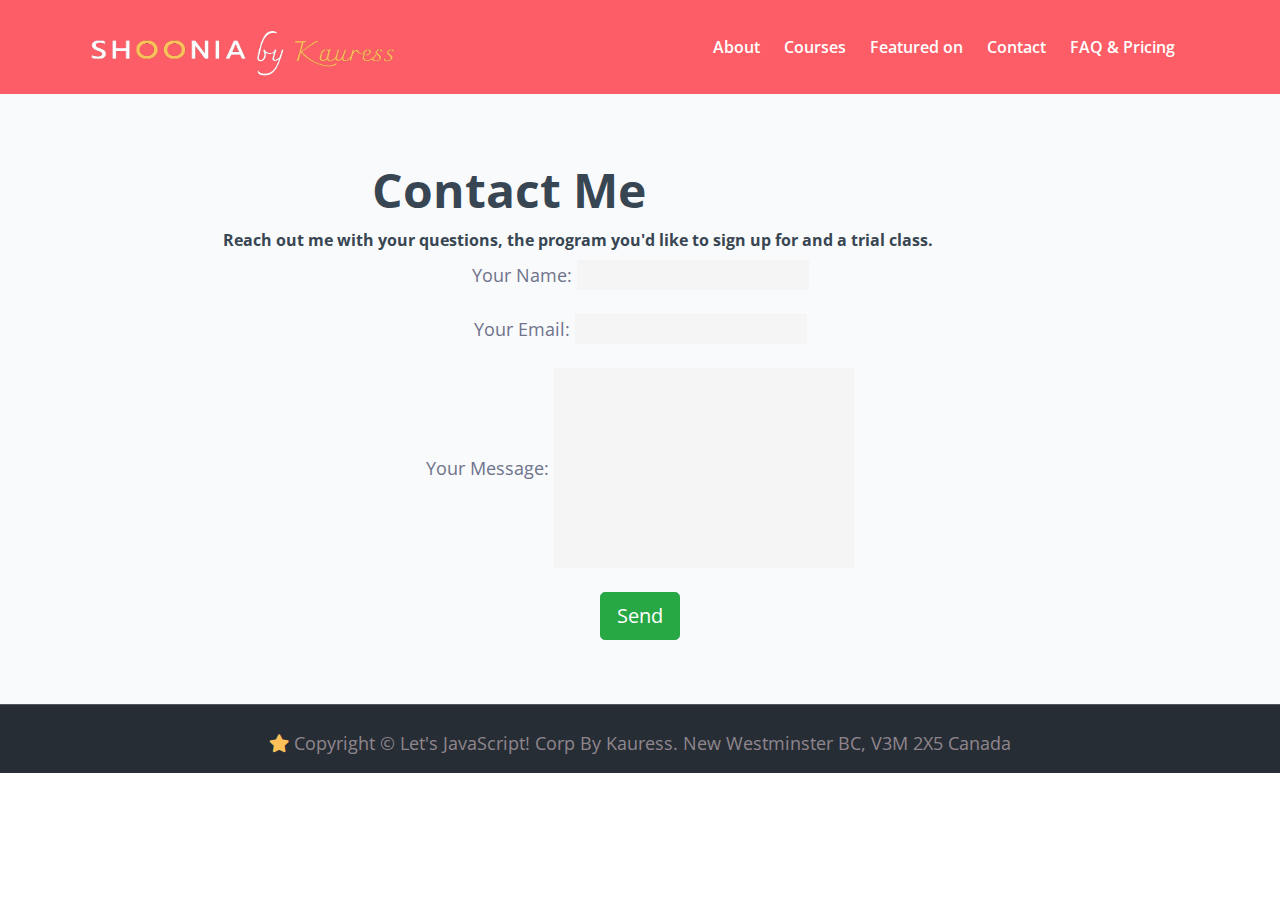
==== contact.html @ 25af706a "Update contact.html" ====
<!DOCTYPE html>
<html lang="en">
<head>
    <meta charset="utf-8">
    <meta name="viewport" content="width=device-width, initial-scale=1, shrink-to-fit=no">
    
    <!-- SEO Meta Tags -->
    <meta name="description" content="Shoonia">
    <meta name="author" content="Kauress">

    <!-- Webpage Title -->
    <title>Contact - Shoonia</title>
    
    <!-- Styles -->
    <link href="https://fonts.googleapis.com/css?family=Open+Sans:400,400i,600,700&display=swap" rel="stylesheet">
    <link href="css/bootstrap.css" rel="stylesheet">
    <link href="css/fontawesome-all.css" rel="stylesheet">
    <link href="css/swiper.css" rel="stylesheet">
    <link href="css/magnific-popup.css" rel="stylesheet">
    <link href="css/styles.css" rel="stylesheet">
    
    <!-- Favicon  -->
    <link rel="icon" href="images/favicon.png">
</head>
<body data-spy="scroll" data-target=".fixed-top">
    
    <!-- Navigation -->
    <nav class="navbar navbar-expand-lg navbar-custom fixed-top navbar-dark">
        <div class="container">
            <!-- Text Logo - Use this if you don't have a graphic logo -->
            <!-- <a class="navbar-brand logo-text page-scroll" href="index.html">Tutor</a> -->

            <!-- Image Logo -->
            <a class="navbar-brand logo-image" href="index.html"><img src="images/logo3.png" alt="alternative"></a> 
            
            <!-- Mobile Menu Toggle Button -->
            <button class="navbar-toggler" type="button" data-toggle="collapse" data-target="#navbarsExampleDefault" aria-controls="navbarsExampleDefault" aria-expanded="false" aria-label="Toggle navigation">
                <span class="navbar-toggler-awesome fas fa-bars"></span>
                <span class="navbar-toggler-awesome fas fa-times"></span>
            </button>
            <!-- end of mobile menu toggle button -->

            <div class="collapse navbar-collapse" id="navbarsExampleDefault">
                <ul class="navbar-nav ml-auto">
              
                    <li class="nav-item">
                        <a class="nav-link" href="index.html">About</a>
                    </li>

            
                    <li class="nav-item">
                        <a class="nav-link" href="details.html">Courses</a>
                    </li>

                    <!-- end of dropdown menu -->
                        <li class="nav-item">
                        <a class="nav-link" href="featured.html">Featured on</a>
                    </li>
                    
                    <li class="nav-item">
                        <a class="nav-link" href="contact.html">Contact</a>
                    </li>
            <li class="nav-item">
             <a class="nav-link" href="faq.html">FAQ & Pricing</a>
                    </li>

                </ul>
                <span class="nav-item social-icons">
                  
                 
                </span>
            </div>
        </div> <!-- end of container -->
    </nav> <!-- end of navbar -->
    <!-- end of navigation -->


    <!-- Header -->
    <header class="ex-header" style="background-color:#f9fafb">
        <div class="container">
            <div class="row">
                <div class="col-sm-12 text-center">
                    <div class="container-sm-width ">
                        <h1 class="text-center">Contact Me</h1>
                     <h6 class="text-right">Reach out me with your questions, the program you'd like to sign up for and a trial class.</h6>
                    </div> <!-- end of container-sm-width -->
	<form name="contact" method="POST" data-netlify="true">
  <p>
    <label>Your Name: <input type="text" name="name"  style="border:none; background-color: #F5F5F5" /></label>   
  </p>
  <p>
    <label>Your Email: <input type="email" name="email" style="border:none; background-color:#F5F5F5" /></label>
  </p>
          <p>
    <label>Your Message: <input type="text" name="message" style="border:none; background-color:#F5F5F5" id="messageinput" /></label>
  </p>
  <p>
    <button type="submit" class="btn btn-lg btn-success ">Send</button>
  </p>
</form>

                         <!-- <iframe src="https://docs.google.com/forms/d/e/1FAIpQLSehXNaHGVHt4FCz2kepuTA94iBOe9xtXL3TIHfiz4D-jwhlew/viewform?embedded=true" width="450" height="825" frameborder="0" marginheight="0" marginwidth="0">Loading…</iframe> --> 
                </div> <!-- end of col -->
            </div> <!-- end of row -->
        </div> <!-- end of container -->
    </header> <!-- end of ex-header -->
    <!-- end of header -->





 
    <!-- Copyright -->
    <div class="copyright">
        <div class="container">
            <div class="row">
                <div class="col-lg-12">
                    <p class="p-big statement  text-center"><i class="fa fa-star "></i> Copyright © <a href="https://kauress.me">Let's JavaScript! Corp By Kauress.  New Westminster BC, V3M 2X5 Canada</a></p>
                </div> <!-- end of col -->
            </div> <!-- enf of row -->
        </div> <!-- end of container -->
    </div> <!-- end of copyright --> 
    <!-- end of copyright -->
    
        
    <!-- Scripts -->
    <script src="js/jquery.min.js"></script> <!-- jQuery for Bootstrap's JavaScript plugins -->
    <script src="js/popper.min.js"></script> <!-- Popper tooltip library for Bootstrap -->
    <script src="js/bootstrap.min.js"></script> <!-- Bootstrap framework -->
    <script src="js/jquery.easing.min.js"></script> <!-- jQuery Easing for smooth scrolling between anchors -->
    <script src="js/swiper.min.js"></script> <!-- Swiper for image and text sliders -->
    <script src="js/jquery.magnific-popup.js"></script> <!-- Magnific Popup for lightboxes -->
    <script src="js/validator.min.js"></script> <!-- Validator.js - Bootstrap plugin that validates forms -->
    <script src="js/scripts.js"></script> <!-- Custom scripts -->
</body>
</html>
---- css/styles.css ----
/*****************************************
Table Of Contents:

- General Styles
- Navigation
- Header
- Description
- Description Lightboxes
- Chapters
- Summary
- Audience
- Takeaways
- Details
- Author
- About
- Testimonials
- Partners
- Newsletter
- Footer
- Copyright
- Back To Top Button
- Extra Pages
- Media Queries
******************************************/

/*****************************************
Colors:
- Backgrounds - light gray #f9fafb
- Icons, bullets, navbar - orange #fc5d66
- Buttons - yellow #ffc05a
- Headings text, buttons - dark gray #384653
- Body text - gray #6f738b
******************************************/


/**************************/
/*     General Styles     */
/**************************/
body,
html {
    width: 100%;
	height: 100%;
}

body, p {
	color: #6f738b; 
	font: 400 1rem/1.75rem "Open Sans", sans-serif;
}

h1 {
	color: #384653;
	font: 700 2.5rem/3.25rem "Open Sans", sans-serif;
}

h2 {
	color: #384653;
	font: 700 2rem/2.625rem "Open Sans", sans-serif;
}

h3 {
	color: #384653;
	font: 700 1.5rem/2.25rem "Open Sans", sans-serif;
}

h4 {
	color: #384653;
	font: 700 1.25rem/1.875rem "Open Sans", sans-serif;
}

h5 {
	color: #384653;
	font: 700 1.125rem/1.625rem "Open Sans", sans-serif;
}

h6 {
	color: #384653;
	font: 700 1rem/1.5rem "Open Sans", sans-serif;
}

.p-large {
	font: 400 1.125rem/1.875rem "Open Sans", sans-serif;
}

.p-small {
	font: 400 0.875rem/1.625rem "Open Sans", sans-serif;
}

.p-heading {
	margin-bottom: 4.25rem;
	text-align: center;
}

.testimonial-text {
	font-style: italic;
}

.testimonial-author {
	font-weight: 700;
}

.li-space-lg li {
	margin-bottom: 0.5rem;
}

a {
	color: #6f738b;
	text-decoration: underline;
}

a:hover {
	color: #6f738b;
	text-decoration: underline;
}

.orange {
	color: #fc5d66;
}

.m-bottom-0 {
	margin-bottom: 0;
}

.m-bottom-1 {
	margin-bottom: 1rem;
}

.m-bottom-2 {
	margin-bottom: 2rem;
}

.m-bottom-3 {
	margin-bottom: 3rem;
}

.m-bottom-4 {
	margin-bottom: 4rem;
}

.m-bottom-5 {
	margin-bottom: 5rem;
}

.m-bottom-6 {
	margin-bottom: 6rem;
}

.hr-heading {
	display: inline-block;
	width: 4rem;
	height: 0.25rem;
	margin-top: 0.75rem;
	margin-bottom: 0.75rem;
	border: none;
	background-color: #fc5d66;
}

.btn-solid-reg {
	display: inline-block;
	padding: 1.375rem 2.25rem 1.375rem 2.25rem;
	border: 0.125rem solid #ffc05a;
	border-radius: 2rem;
	background-color: #ffc05a;
	color: #384653;
	font: 600 0.875rem/0 "Open Sans", sans-serif;
	text-decoration: none;
	transition: all 0.2s;
}

.btn-solid-reg:hover {
	border: 0.125rem solid #384653;
	background-color: transparent;
	color: #384653;
	text-decoration: none;
}

.btn-solid-lg {
	display: inline-block;
	padding: 1.625rem 2.625rem 1.625rem 2.625rem;
	border: 0.125rem solid #ffc05a;
	border-radius: 2rem;
	background-color: #ffc05a;
	color: #384653;
	font: 600 0.875rem/0 "Open Sans", sans-serif;
	text-decoration: none;
	transition: all 0.2s;
}

.btn-solid-lg:hover {
	border: 0.125rem solid #384653;
	background-color: transparent;
	color: #384653;
	text-decoration: none;
}

.btn-outline-reg {
	display: inline-block;
	padding: 1.25rem 2.125rem 1.25rem 2.125rem;
	border: 0.125rem solid #384653;
	border-radius: 2rem;
	background-color: transparent;
	color: #384653;
	font: 600 0.875rem/0 "Open Sans", sans-serif;
	text-decoration: none;
	transition: all 0.2s;
}

.btn-outline-reg:hover {
	border: 0.125rem solid #384653;
	background-color: #384653;
	color: #ffffff;
	text-decoration: none;
}

.btn-outline-lg {
	display: inline-block;
	padding: 1.5rem 2.375rem 1.5rem 2.375rem;
	border: 0.125rem solid #384653;
	border-radius: 2rem;
	background-color: transparent;
	color: #384653;
	font: 600 0.875rem/0 "Open Sans", sans-serif;
	text-decoration: none;
	transition: all 0.2s;
}

.btn-outline-lg:hover {
	border: 0.125rem solid #384653;
	background-color: #384653;
	color: #ffffff;
	text-decoration: none;
}

.btn-outline-sm {
	display: inline-block;
	padding: 1rem 1.625rem 1rem 1.625rem;
	border: 0.125rem solid #384653;
	border-radius: 2rem;
	background-color: transparent;
	color: #384653;
	font: 600 0.875rem/0 "Open Sans", sans-serif;
	text-decoration: none;
	transition: all 0.2s;
}

.btn-outline-sm:hover {
	border: 0.125rem solid #384653;
	background-color: #384653;
	color: #ffffff;
	text-decoration: none;
}

.form-group {
	position: relative;
	margin-bottom: 1.25rem;
}

.form-group.has-error.has-danger {
	margin-bottom: 0.625rem;
}

.label-control {
	position: absolute;
	top: 1.0625rem;
	left: 2rem;
	color: #384653;
	opacity: 1;
	font: 400 0.875rem/1.375rem "Open Sans", sans-serif;
	cursor: text;
	transition: all 0.2s ease;
}

/* IE10+ hack to solve lower label text position compared to the rest of the browsers */
@media screen and (-ms-high-contrast: active), screen and (-ms-high-contrast: none) {  
	.label-control {
		top: 0.9375rem;
	}
}

.form-control-input:focus + .label-control,
.form-control-input.notEmpty + .label-control,
.form-control-textarea:focus + .label-control,
.form-control-textarea.notEmpty + .label-control {
	top: 0.125rem;
	opacity: 1;
	font-size: 0.75rem;
	font-weight: 700;
}

.form-control-input,
.form-control-select {
	display: block; /* needed for proper display of the label in Firefox, IE, Edge */
	width: 100%;
	padding-top: 1.25rem;
	padding-bottom: 0.25rem;
	padding-left: 1.875rem;
	border: 1px solid #c4d8dc;
	border-radius: 2rem;
	background-color: #fff;
	color: #384653;
	font: 400 0.875rem/1.875rem "Open Sans", sans-serif;
	transition: all 0.2s;
	-webkit-appearance: none; /* removes inner shadow on form inputs on ios safari */
}

.form-control-select {
	padding-top: 0.5rem;
	padding-bottom: 0.5rem;
	height: 3rem;
}

select {
    /* you should keep these first rules in place to maintain cross-browser behavior */
    -webkit-appearance: none;
	-moz-appearance: none;
	-ms-appearance: none;
    -o-appearance: none;
    appearance: none;
    background-image: url('../images/down-arrow.png');
    background-position: 96% 50%;
    background-repeat: no-repeat;
    outline: none;
}

select::-ms-expand {
    display: none; /* removes the ugly default down arrow on select form field in IE11 */
}

.form-control-textarea {
	display: block; /* used to eliminate a bottom gap difference between Chrome and IE/FF */
	width: 100%;
	height: 14rem; /* used instead of html rows to normalize height between Chrome and IE/FF */
	padding-top: 1.25rem;
	padding-left: 1.875rem;
	border: 1px solid #c4d8dc;
	border-radius: 0;
	background-color: #fff;
	color: #384653;
	font: 400 0.875rem/1.75rem "Open Sans", sans-serif;
	transition: all 0.2s;
}

.form-control-input:focus,
.form-control-select:focus,
.form-control-textarea:focus {
	border: 1px solid #a1a1a1;
	outline: none; /* Removes blue border on focus */
}

.form-control-input:hover,
.form-control-select:hover,
.form-control-textarea:hover {
	border: 1px solid #a1a1a1;
}

input[type='checkbox'] {
	vertical-align: -10%;
	margin-right: 0.5rem;
}

/* IE10+ hack to raise checkbox field position compared to the rest of the browsers */
@media screen and (-ms-high-contrast: active), screen and (-ms-high-contrast: none) {  
	input[type='checkbox'] {
		vertical-align: -9%;
	}
}

.form-control-submit-button {
	display: inline-block;
	width: 100%;
	height: 3.5rem;
	border: 0.125rem solid #ffc05a;
	border-radius: 2rem;
	background-color: #ffc05a;
	color: #384653;
	font: 600 0.875rem/0 "Open Sans", sans-serif;
	cursor: pointer;
	transition: all 0.2s;
}

.form-control-submit-button:hover {
	border: 0.125rem solid #384653;
	background-color: transparent;
	color: #384653;
}

/* Form Success And Error Message Formatting */
#nmsgSubmit.h3.text-center.tada.animated,
#cmsgSubmit.h3.text-center.tada.animated,
#nmsgSubmit.h3.text-center,
#cmsgSubmit.h3.text-center {
	display: block;
	margin-bottom: 0;
	color: #ec2c3c;
	font-weight: 400;
	font-size: 1.125rem;
	line-height: 1rem;
}

.help-block.with-errors .list-unstyled {
	font-size: 0.75rem;
	line-height: 1.125rem;
	text-align: left;
}

.help-block.with-errors ul {
	margin-top: 0.375rem;
	margin-bottom: 0;
	color: #ec2c3c;
}
/* end of form success and error message formatting */

/* Form Success And Error Message Animation - Animate.css */
@-webkit-keyframes tada {
	from {
		-webkit-transform: scale3d(1, 1, 1);
		-ms-transform: scale3d(1, 1, 1);
		transform: scale3d(1, 1, 1);
	}
	10%, 20% {
		-webkit-transform: scale3d(.9, .9, .9) rotate3d(0, 0, 1, -3deg);
		-ms-transform: scale3d(.9, .9, .9) rotate3d(0, 0, 1, -3deg);
		transform: scale3d(.9, .9, .9) rotate3d(0, 0, 1, -3deg);
	}
	30%, 50%, 70%, 90% {
		-webkit-transform: scale3d(1.1, 1.1, 1.1) rotate3d(0, 0, 1, 3deg);
		-ms-transform: scale3d(1.1, 1.1, 1.1) rotate3d(0, 0, 1, 3deg);
		transform: scale3d(1.1, 1.1, 1.1) rotate3d(0, 0, 1, 3deg);
	}
	40%, 60%, 80% {
		-webkit-transform: scale3d(1.1, 1.1, 1.1) rotate3d(0, 0, 1, -3deg);
		-ms-transform: scale3d(1.1, 1.1, 1.1) rotate3d(0, 0, 1, -3deg);
		transform: scale3d(1.1, 1.1, 1.1) rotate3d(0, 0, 1, -3deg);
	}
	to {
		-webkit-transform: scale3d(1, 1, 1);
		-ms-transform: scale3d(1, 1, 1);
		transform: scale3d(1, 1, 1);
	}
}

@keyframes tada {
	from {
		-webkit-transform: scale3d(1, 1, 1);
		-ms-transform: scale3d(1, 1, 1);
		transform: scale3d(1, 1, 1);
	}
	10%, 20% {
		-webkit-transform: scale3d(.9, .9, .9) rotate3d(0, 0, 1, -3deg);
		-ms-transform: scale3d(.9, .9, .9) rotate3d(0, 0, 1, -3deg);
		transform: scale3d(.9, .9, .9) rotate3d(0, 0, 1, -3deg);
	}
	30%, 50%, 70%, 90% {
		-webkit-transform: scale3d(1.1, 1.1, 1.1) rotate3d(0, 0, 1, 3deg);
		-ms-transform: scale3d(1.1, 1.1, 1.1) rotate3d(0, 0, 1, 3deg);
		transform: scale3d(1.1, 1.1, 1.1) rotate3d(0, 0, 1, 3deg);
	}
	40%, 60%, 80% {
		-webkit-transform: scale3d(1.1, 1.1, 1.1) rotate3d(0, 0, 1, -3deg);
		-ms-transform: scale3d(1.1, 1.1, 1.1) rotate3d(0, 0, 1, -3deg);
		transform: scale3d(1.1, 1.1, 1.1) rotate3d(0, 0, 1, -3deg);
	}
	to {
		-webkit-transform: scale3d(1, 1, 1);
		-ms-transform: scale3d(1, 1, 1);
		transform: scale3d(1, 1, 1);
	}
}

.tada {
	-webkit-animation-name: tada;
	animation-name: tada;
}

.animated {
	-webkit-animation-duration: 1s;
	animation-duration: 1s;
	-webkit-animation-fill-mode: both;
	animation-fill-mode: both;
}
/* end of form success and error message animation - Animate.css */

/* Fade-move Animation For Details Lightbox - Magnific Popup */
/* at start */
.my-mfp-slide-bottom .zoom-anim-dialog {
	opacity: 0;
	transition: all 0.2s ease-out;
	-webkit-transform: translateY(-1.25rem) perspective(37.5rem) rotateX(10deg);
	-ms-transform: translateY(-1.25rem) perspective(37.5rem) rotateX(10deg);
	transform: translateY(-1.25rem) perspective(37.5rem) rotateX(10deg);
}

/* animate in */
.my-mfp-slide-bottom.mfp-ready .zoom-anim-dialog {
	opacity: 1;
	-webkit-transform: translateY(0) perspective(37.5rem) rotateX(0); 
	-ms-transform: translateY(0) perspective(37.5rem) rotateX(0); 
	transform: translateY(0) perspective(37.5rem) rotateX(0); 
}

/* animate out */
.my-mfp-slide-bottom.mfp-removing .zoom-anim-dialog {
	opacity: 0;
	-webkit-transform: translateY(-0.625rem) perspective(37.5rem) rotateX(10deg); 
	-ms-transform: translateY(-0.625rem) perspective(37.5rem) rotateX(10deg); 
	transform: translateY(-0.625rem) perspective(37.5rem) rotateX(10deg); 
}

/* dark overlay, start state */
.my-mfp-slide-bottom.mfp-bg {
	opacity: 0;
	transition: opacity 0.2s ease-out;
}

/* animate in */
.my-mfp-slide-bottom.mfp-ready.mfp-bg {
	opacity: 0.8;
}
/* animate out */
.my-mfp-slide-bottom.mfp-removing.mfp-bg {
	opacity: 0;
}
/* end of fade-move animation for details lightbox - magnific popup */

/* Fade Animation For Image Lightbox - Magnific Popup */
@-webkit-keyframes fadeIn {
	from {
		opacity: 0;
	}
	to {
		opacity: 1;
	}
}

@keyframes fadeIn {
	from {
		opacity: 0;
	}
	to {
		opacity: 1;
	}
}

.fadeIn {
	-webkit-animation: fadeIn 0.6s;
	animation: fadeIn 0.6s;
}

@-webkit-keyframes fadeOut {
	from {
		opacity: 1;
	}
	to {
		opacity: 0;
	}
}

@keyframes fadeOut {
	from {
		opacity: 1;
	}
	to {
		opacity: 0;
	}
}

.fadeOut {
	-webkit-animation: fadeOut 0.8s;
	animation: fadeOut 0.8s;
}
/* end of fade animation for image lightbox - magnific popup */


/**********************/
/*     Navigation     */
/**********************/
.navbar-custom {
	background-color: #fc5d66;
	box-shadow: 0 0.0625rem 0.375rem 0 rgba(0, 0, 0, 0.1);
	font: 600 1rem/1rem "Open Sans", sans-serif;
}

.navbar-custom .navbar-brand.logo-image img {
    width: 19.8125rem;
	height: 4.25rem;
}

.navbar-custom .navbar-brand.logo-text {
	color: #ffffff;
	font: 700 2rem/1rem "Open Sans", sans-serif;
	text-decoration: none;
}

.navbar-custom .navbar-nav {
	margin-top: 0.75rem;
	margin-bottom: 0.5rem;
}

.navbar-custom .nav-item .nav-link {
	padding: 0.75rem 0.75rem;
	color: #ffffff;
	text-decoration: none;
	transition: all 0.2s ease;
}

.navbar-custom .nav-item .nav-link:hover,
.navbar-custom .nav-item .nav-link.active {
	color: #f9cecb;
}

/* Dropdown Menu */
.navbar-custom .dropdown:hover > .dropdown-menu {
	display: block; /* this makes the dropdown menu stay open while hovering it */
	min-width: auto;
	animation: fadeDropdown 0.2s; /* required for the fade animation */
}

@keyframes fadeDropdown {
    0% {
        opacity: 0;
    }

    100% {
        opacity: 1;
    }
}

.navbar-custom .dropdown-toggle {
	cursor: default;
}

.navbar-custom .dropdown-toggle:focus { /* removes dropdown outline on focus */
	outline: 0;
}

.navbar-custom .dropdown-menu {
	margin-top: 0;
	padding-top: 1.375rem;
	padding-bottom: 1.375rem;
	border: none;
	border-radius: 0.25rem;
	background-color: #fc5d66;
}

.navbar-custom .dropdown-item {
	text-decoration: none;
	color: #ffffff;
	font: 600 1rem/1rem "Open Sans", sans-serif;
}

.navbar-custom .dropdown-item:hover {
	background-color: #fc5d66;
	color: #f9cecb;
}

.navbar-custom .dropdown-divider {
	width: 100%;
	height: 1px;
	margin: 0.75rem auto 0.75rem auto;
	border: none;
	background-color: #ffffff;
	opacity: 0.3;
}
/* end of dropdown menu */

.navbar-custom .social-icons {
	display: none;
}

.navbar-custom .navbar-toggler {
	padding: 0;
	border: none;
	color: #ffffff;
	font-size: 2rem;
}

.navbar-custom button[aria-expanded='false'] .navbar-toggler-awesome.fas.fa-times{
	display: none;
}

.navbar-custom button[aria-expanded='false'] .navbar-toggler-awesome.fas.fa-bars{
	display: inline-block;
}

.navbar-custom button[aria-expanded='true'] .navbar-toggler-awesome.fas.fa-bars{
	display: none;
}

.navbar-custom button[aria-expanded='true'] .navbar-toggler-awesome.fas.fa-times{
	display: inline-block;
	margin-right: 0.125rem;
}


/******************/
/*     Header     */
/******************/
.header {
	position: relative;
	padding-top: 7rem;
	padding-bottom: 8rem;
	background: linear-gradient(rgba(0, 0, 0, 0), rgba(0, 0, 0, 0)), url('../images/header-background.jpg') center center no-repeat;
	background-size: cover;
	text-align: center;
}

.header .text-container {
	margin-bottom: 4rem;
}

.header h1 {
	margin-bottom: 1rem;
	color: #ffffff;
}

.header .p-large {
	margin-bottom: 1.875rem;
	color: #ffffff;
}

.header .btn-solid-lg:hover {
	border: 0.125rem solid #ffffff;
	color: #ffffff;
}

.header .video-wrapper {
	position: relative;
}

/* Video Play Button */
.header .video-play-button {
	position: absolute;
	z-index: 10;
	top: 50%;
	left: 50%;
	display: block;
	box-sizing: content-box;
	width: 2rem;
	height: 2.75rem;
	padding: 1.125rem 1.25rem 1.125rem 1.75rem;
	border-radius: 50%;
	-webkit-transform: translateX(-50%) translateY(-50%);
	-ms-transform: translateX(-50%) translateY(-50%);
	transform: translateX(-50%) translateY(-50%);
}
  
.header .video-play-button:before {
	content: "";
	position: absolute;
	z-index: 0;
	top: 50%;
	left: 50%;
	display: block;
	width: 4.75rem;
	height: 4.75rem;
	border-radius: 50%;
	background: #fc5d66;
	animation: pulse-border 1500ms ease-out infinite;
	-webkit-transform: translateX(-50%) translateY(-50%);
	-ms-transform: translateX(-50%) translateY(-50%);
	transform: translateX(-50%) translateY(-50%);
}
  
.header .video-play-button:after {
	content: "";
	position: absolute;
	z-index: 1;
	top: 50%;
	left: 50%;
	display: block;
	width: 4.375rem;
	height: 4.375rem;
	border-radius: 50%;
	background: #fc5d66;
	transition: all 200ms;
	-webkit-transform: translateX(-50%) translateY(-50%);
	-ms-transform: translateX(-50%) translateY(-50%);
	transform: translateX(-50%) translateY(-50%);
}
  
.header .video-play-button span {
	position: relative;
	display: block;
	z-index: 3;
	top: 0.375rem;
	left: 0.25rem;
	width: 0;
	height: 0;
	border-left: 1.625rem solid #fff;
	border-top: 1rem solid transparent;
	border-bottom: 1rem solid transparent;
}
  
@keyframes pulse-border {
	0% {
		transform: translateX(-50%) translateY(-50%) translateZ(0) scale(1);
		opacity: 1;
	}
	100% {
		transform: translateX(-50%) translateY(-50%) translateZ(0) scale(1.5);
		opacity: 0;
	}
}
/* end of video play button */

.header .decoration-frame {
	position: absolute;
	bottom: 0;
	left: 0;
	width: 100%;
	height: 2.25rem;
	margin-top: -1px; /* To remove white margin in FF */
}


/***********************/
/*     Description     */
/***********************/
.cards-1 {
	padding-top: 4rem;
	padding-bottom: 2rem;
	text-align: center;
}

.cards-1 h2 {
	margin-bottom: 1rem;
}

.cards-1 .p-large {
	margin-bottom: 4.25rem;
}

.cards-1 .card {
	margin-bottom: 2rem;
	border: 0;
	text-align: left;
}

.cards-1 .card a {
	text-decoration: none;
}

/* Hover Animation */
.cards-1 .card-image {
	overflow: hidden;
	border-radius: 0.25rem;
}

.cards-1 .card-image img {
	margin: 0;
	border-radius: 0.25rem;
	transition: all 0.3s;
}

.cards-1 .card-image:hover img {
	-moz-transform: scale(1.15);
	-webkit-transform: scale(1.15);
	transform: scale(1.15);
} 
/* end of hover animation */

.cards-1 .card-body {
	padding: 0.875rem 0 0 0;
}


/**********************************/
/*     Description Lightboxes     */
/**********************************/
.lightbox-basic {
	position: relative;
	max-width: 35rem;
	margin: 2.5rem auto;
	padding: 2rem;
	border-radius: 0.25rem;
	background: #fff;
	text-align: left;
}

.lightbox-basic img {
	margin-right: auto;
	margin-bottom: 2rem;
	margin-left: auto;
}

.lightbox-basic h3 {
	margin-bottom: 0.75rem;
}

.lightbox-basic .list-unstyled {
	margin-bottom: 1.75rem;
}

.lightbox-basic .list-unstyled .fas {
	color: #fc5d66;
	font-size: 0.875rem;
	line-height: 1.75rem;
}

.lightbox-basic .list-unstyled .media-body {
	margin-left: 0.375rem;
}

.lightbox-basic .btn-solid-reg {
	margin-bottom: 1rem;
}

/* Action Button */
.lightbox-basic .btn-solid-reg.mfp-close {
	position: relative;
	width: auto;
	height: auto;
	opacity: 1;
}
/* end of action Button */

/* Back Button */
.lightbox-basic .btn-outline-reg.mfp-close.as-button {
	position: relative;
	display: inline-block;
	width: auto;
	height: auto;
	margin-left: 0.375rem;
	padding: 1.25rem 2.25rem 1.25rem 2.25rem;
	border: 0.125rem solid #333;
	color: #333;
	opacity: 1;
}

.lightbox-basic .btn-outline-reg.mfp-close.as-button:hover {
	color: #fff;
}
/* end of back button */

/* Close X Button */
.lightbox-basic button.mfp-close.x-button {
	position: absolute;
	top: -0.125rem;
	right: -0.125rem;
	width: 2.75rem;
	height: 2.75rem;
	color: #555;
}
/* end of close x button */


/********************/
/*     Chapters     */
/********************/
.cards-2 {
	padding-top: 1.75rem;
	padding-bottom: 4.5rem;
	text-align: center;
}

.cards-2 .card {
	margin-bottom: 3.5rem;
	padding: 3.125rem 1.375rem 2rem 1.375rem;
	border: none;
	background-color: #ffffff;
	box-shadow: 0 0.375rem 1.125rem 0 rgba(0, 0, 0, 0.1);
}

.cards-2 .card-title {
	margin-bottom: 0.375rem;
}

.cards-2 .card-image {
	margin-bottom: 1.75rem;
}

.cards-2 .card-image img {
	max-width: 7.75rem;
}

.cards-2 .card .fas {
	color: #e8505b;
	font-size: 3.5rem;
}

.cards-2 .card-body {
	padding: 0;
}


/*******************/
/*     Summary     */
/*******************/
.basic-1 {
	padding-top: 6.5rem;
	padding-bottom: 7.5rem;
	background-color: #f9fafb;
}

.basic-1 h2 {
	margin-bottom: 0;
	text-align: center;
}

.basic-1 .heading-container {
	margin-bottom: 2rem;
	text-align: center;
}

.basic-1 .text-container {
	padding: 2.5rem 1rem 2rem 1rem;
	border-radius: 0.25rem;
	background-color: #ffffff;
}

.basic-1 .chapter-title {
	margin-bottom: 1.375rem;
	padding-top: 0.625rem;
	padding-bottom: 0.625rem;
	padding-left: 1.5rem;
	background-color: #fc5d66;
	color: #ffffff;
}

.basic-1 .text-container p {
	color: #9a9eb1;
}

.basic-1 .text-container p a {
	text-decoration: none;
}

.basic-1 .free {
	color: #000;
}

.basic-1 .hr-summary {
	display: inline-block;
	width: 100%;
	height: 1px;
	margin-top: 0;
	border: none;
	background-color: #d7d7d7;
}


/********************/
/*     Audience     */
/********************/
.split .area-1 {
	height: 27rem;
	background-size: cover;
}

.split .area-2 {
	padding-top: 1.5rem;
	padding-bottom: 7rem;
	background-color: #fc5d66;
}

.split h2 {
	margin-bottom: 0;
	color: #ffffff;
}

.split .hr-heading {
	margin-bottom: 1.375rem;
	background-color: #ffffff;
}

.split p {
	color: #ffffff;
}

.split .list-unstyled {
	margin-bottom: 1.75rem;
	color: #ffffff;
}

.split .list-unstyled .fas {
	color: #ffffff;
	font-size: 0.875rem;
	line-height: 1.75rem;
}

.split .list-unstyled .media-body {
	margin-left: 0.375rem;
}

.split .btn-solid-reg:hover {
	border: 0.125rem solid #ffffff;
	color: #ffffff;
}


/*********************/
/*     Takeaways     */
/*********************/
.basic-2 {
	padding-top: 6.5rem;
	padding-bottom: 2rem;
}

.basic-2 h2 {
	text-align: center;
}

.basic-2 .takeaway-container {
	margin-bottom: 3.25rem;	
	padding: 1.5rem 1.5rem 0.5rem 1.5rem;
	border-radius: 0.25rem;
	box-shadow: 0 0.375rem 1rem 0 rgba(0, 0, 0, 0.1);
}

.basic-2 .takeaway-icon {
	margin-bottom: 0.625rem;
}

.basic-2 .takeaway-icon .fas {
	color: #fc5d66;
	font-size: 2rem;
	line-height: 2rem;
}


/*******************/
/*     Details     */
/*******************/
.basic-3 {
	padding-top: 3.5rem;
	padding-bottom: 3.5rem;
	background: linear-gradient(rgba(0, 0, 0, 0), rgba(0, 0, 0, 0)), url('../images/details-background.jpg') center center no-repeat;
	background-size: cover;
}

.basic-3 .image-container {
	margin-bottom: 3rem;
}

.basic-3 h2 {
	margin-bottom: 0;
}

.basic-3 .hr-heading {
	margin-bottom: 1rem;
}

.basic-3 p {
	margin-bottom: 1.5rem;
}


/******************/
/*     Author     */
/******************/
.basic-4 {
	padding-top: 3.5rem;
	padding-bottom: 7.5rem;
	background: linear-gradient(rgba(0, 0, 0, 0), rgba(0, 0, 0, 0)), url('../images/author-background.jpg') center center no-repeat;
	background-size: cover;
}

.basic-4 .text-container {
	margin-bottom: 3rem;
}

.basic-4 h2 {
	margin-bottom: 0;
}

.basic-4 .hr-heading {
	margin-bottom: 1rem;
}

.basic-4 .list-unstyled {
	margin-bottom: 1.5rem;
}

.basic-4 .list-unstyled .fas {
	color: #fc5d66;
	font-size: 0.875rem;
	line-height: 1.75rem;
}

.basic-4 .list-unstyled .media-body {
	margin-left: 0.375rem;
}


/*****************/
/*     About     */
/*****************/
.counter {
	padding-top: 6.5rem;
	padding-bottom: 6rem;
	background: linear-gradient(rgba(0, 0, 0, 0), rgba(0, 0, 0, 0)), url('../images/about-background.jpg') center center no-repeat;
	background-size: cover;
	text-align: center;
}

.counter .image-container {
	margin-bottom: 3rem;
}

.counter #counter {
	margin-bottom: 1rem;
}

.counter #counter .cell {
	display: inline-block;
	width: 6.25rem;
	margin-right: 1.5rem;
	margin-bottom: 1rem;
	margin-left: 1.5rem;
	vertical-align: top;
}

.counter #counter .counter-value {
	color: #ffffff;
	font-weight: 700;
	font-size: 3rem;
	line-height: 3.625rem;
	vertical-align: middle;
}

.counter #counter .counter-info {
	margin-bottom: 0;
	color: #ffffff;
	font-size: 0.875rem;
	line-height: 1.5rem;
	vertical-align: middle;
}

.counter h4 {
	margin-bottom: 1.5rem;
	color: #ffffff;
}

.counter .btn-solid-reg:hover {
	border: 0.125rem solid #ffffff;
	color: #ffffff;
}


/************************/
/*     Testimonials     */
/************************/
.slider {
	padding-top: 7rem;
	padding-bottom: 3rem;
}

.slider .slider-container {
	position: relative;
}

.slider .swiper-container {
	position: static;
	width: 90%;
	text-align: center;
}

.slider .swiper-button-prev:focus,
.slider .swiper-button-next:focus {
	/* even if you can't see it chrome you can see it on mobile device */
	outline: none;
}

.slider .swiper-button-prev {
	left: -0.5rem;
	background-image: url("data:image/svg+xml;charset=utf-8,%3Csvg%20xmlns%3D'http%3A%2F%2Fwww.w3.org%2F2000%2Fsvg'%20viewBox%3D'0%200%2028%2044'%3E%3Cpath%20d%3D'M0%2C22L22%2C0l2.1%2C2.1L4.2%2C22l19.9%2C19.9L22%2C44L0%2C22L0%2C22L0%2C22z'%20fill%3D'%23585f63'%2F%3E%3C%2Fsvg%3E");
	background-size: 1.125rem 1.75rem;
}

.slider .swiper-button-next {
	right: -0.5rem;
	background-image: url("data:image/svg+xml;charset=utf-8,%3Csvg%20xmlns%3D'http%3A%2F%2Fwww.w3.org%2F2000%2Fsvg'%20viewBox%3D'0%200%2028%2044'%3E%3Cpath%20d%3D'M27%2C22L27%2C22L5%2C44l-2.1-2.1L22.8%2C22L2.9%2C2.1L5%2C0L27%2C22L27%2C22z'%20fill%3D'%23585f63'%2F%3E%3C%2Fsvg%3E");
	background-size: 1.125rem 1.75rem;
}

.slider .card {
	position: relative;
	border: none;
	background-color: transparent;
}

.slider .card-image {
	width: 6rem;
	height: 6rem;
	margin-right: auto;
	margin-bottom: 0.25rem;
	margin-left: auto;
	border-radius: 50%;
}

.slider .card-body {
	padding-bottom: 0;
}

.slider .testimonial-text {
	margin-bottom: 0.5rem;
}

.slider .testimonial-author {
	margin-bottom: 0;
}


/********************/
/*     Partners     */
/********************/
.basic-5 {
	padding-top: 3rem;
	padding-bottom: 3.5rem;
	text-align: center;
}

.basic-5 h4 {
	margin-bottom: 1.5rem;
}

.basic-5 img {
	display: block;
	max-width: 100%;
	height: auto;
	max-height: 2.25rem;
	margin-right: auto;
	margin-bottom: 2.25rem;
	margin-left: auto;
}


/**********************/
/*     Newsletter     */
/**********************/
.form {
	padding-top: 2.25rem;
	padding-bottom: 7rem;
	text-align: center;
}


.form .text-container {
	position: relative;
	overflow: hidden;
	padding: 6.5rem 1rem 5.75rem 1rem;
	background-color: #f9fafb;
}

.form .envelope {
	position: absolute;
	right: -2rem;
	bottom: -3rem;
	width: 60%;
}

.form h2 {
	margin-bottom: 0.75rem;
}

.form .p-heading {
	margin-bottom: 3rem;
}

.form .label-control {
	left: 2.125rem;
}

.form .form-control-input {
	padding-left: 2rem;
}


/******************/
/*     Footer     */
/******************/
.footer {
	padding-top: 6.5rem;
	padding-bottom: 5.5rem;
	background-color: #272d35;
	text-align: center;
}

.footer a {
	color: #ffffff;
	text-decoration: none;
}

.footer h3 {
	margin-bottom: 1.875rem;
	color: #ffffff;
}

.footer .fa-stack {
	width: 2em;
	margin-bottom: 1.25rem;
	margin-right: 0.375rem;
	font-size: 1.5rem;
}

.footer .fa-stack .fa-stack-1x {
    color: #272d35;
	transition: all 0.2s ease;
}

.footer .fa-stack .fa-stack-2x {
	color: #ffffff;
	transition: all 0.2s ease;
}

.footer .fa-stack:hover .fa-stack-1x {
	color: #fff;
}

.footer .fa-stack:hover .fa-stack-2x {
    color: #fc5d66;
}


/*********************/
/*     Copyright     */
/*********************/
.copyright {
	padding-top: 1.5rem;
	border-top: 1px solid rgba(255, 255, 255, 0.2);
	background-color: #272d35;
	text-align: center;
}

.copyright a {
	text-decoration: none;
	color: #8f868d;
}

.copyright .statement {
	color: #8f868d;
}


/******************************/
/*     Back To Top Button     */
/******************************/
a.back-to-top {
	position: fixed;
	z-index: 999;
	right: 0.75rem;
	bottom: 0.75rem;
	display: none;
	width: 2.625rem;
	height: 2.625rem;
	border-radius: 1.875rem;
	background: #0b0d0f url("../images/up-arrow.png") no-repeat center 47%;
	background-size: 1.125rem 1.125rem;
	text-indent: -9999px;
}

a:hover.back-to-top {
	background-color: #3d4550; 
}


/***********************/
/*     Extra Pages     */
/***********************/
.ex-header {
	padding-top: 7rem;
	padding-bottom: 3rem;
}

.ex-basic-1 .list-unstyled .fas {
	color: #fc5d66;
	font-size: 0.5rem;
	line-height: 1.75rem;
}

.ex-basic-1 .list-unstyled .media-body {
	margin-left: 0.625rem;
}

.ex-basic-1 .text-box {
	padding: 1.25rem 1.25rem 0.5rem 1.25rem;
	background-color: #f3f6f9;
}

.ex-basic-1 .text-box .text-box-icon {
	color: #fc5d66;
	font-size: 2.5rem;
}

.ex-basic-1 .map-responsive {
	overflow: hidden;
	position: relative;
	margin-bottom: 3rem;
	padding-bottom: 56.25%;
	height: 0;
	border-radius: 0.25rem;
}

.ex-basic-1 .map-responsive iframe {
	left: 0;
	top: 0;
	height: 100%;
	width: 100%;
	position: absolute;
	border: none; 
}

.ex-cards-1 .card {
	margin-bottom: 1rem;
	border: none;
	background-color: transparent;
}

.ex-cards-1 .card .fa-stack {
	width: 2em;
	font-size: 1.125rem;
}

.ex-cards-1 .card .fa-stack-2x {
	color: #fc5d66;
}

.ex-cards-1 .card .fa-stack-1x {
	color: #fff;
	font-weight: 700;
	line-height: 2.125rem;
}

.ex-cards-1 .card .list-unstyled .media-body {
	margin-left: 0.75rem;
}

.ex-cards-1 .card .list-unstyled .media-body h4 {
	margin-bottom: 0.25rem;
}

.ex-form-1 .form-group {
	margin-bottom: 1.75rem;
}

.ex-form-1 .label-control {
	top: 1.375rem;
	left: 2rem;
	font-size: 1rem;
}

.ex-form-1 .form-control-input:focus + .label-control,
.ex-form-1 .form-control-input.notEmpty + .label-control,
.ex-form-1 .form-control-textarea:focus + .label-control,
.ex-form-1 .form-control-textarea.notEmpty + .label-control {
	top: 0.25rem;
}

.ex-form-1 .form-control-input,
.ex-form-1 .form-control-textarea {
	background-color: #f3f6f9;
}

.ex-form-1 .form-control-input {
	padding-top: 1.5625rem;
	padding-bottom: 0.5625rem;
}

.ex-form-1 .form-control-textarea {
	padding-top: 1.5rem;
}

.ex-form-1 .form-control-submit-button {
	height: 4rem;
	border-radius: 2.5rem;
}


/*************************/
/*     Media Queries     */
/*************************/	
/* Min-width 768px */
@media (min-width: 768px) {

	/* Header */
	.header {
		padding-top: 9rem;
		padding-bottom: 9rem;
	}

	.header .decoration-frame {
		height: 3.25rem;
	}
	/* end of header */
	
	
	/* Description */
	.cards-1 .card {
		display: inline-block;
		width: 19.375rem;
		margin-right: 1rem;
		margin-left: 1rem;
		vertical-align: top;
	}
	/* end of description */


	/* Chapters */
	.cards-2 .card {
		padding-right: 2.125rem;
		padding-left: 2.125rem;
	}
	/* end of chapters */


	/* Takeaways */
	.basic-2 .takeaway-container {
		padding: 2rem 2rem 1.125rem 2rem;
	}

	.basic-2 .takeaway-icon {
		display: inline-block;
		width: 2rem;
		margin-top: 0.5rem;
		margin-right: 1rem;
		margin-bottom: 0;
		vertical-align: top;
	}
	
	.basic-2 .takeaway-text {
		display: inline-block;
		width: 35.75rem;
	}
	/* end of takeaways */


	/* Testimonials */
	.slider .swiper-button-prev {
		left: 1rem;
		width: 1.375rem;
		background-size: 1.375rem 2.125rem;
	}
	
	.slider .swiper-button-next {
		right: 1rem;
		width: 1.375rem;
		background-size: 1.375rem 2.125rem;
	}
	/* end of testimonials */


	/* Customers */
	.basic-5 img {
		display: inline-block;
		width: 6.25rem;
		margin-right: 1rem;
		margin-left: 1rem;
	}
	/* end of customers */


	/* Newsletter */
	.form .envelope {
		right: -2rem;
		bottom: -4rem;
		width: 40%;
	}

	.form .form-group {
		max-width: 20rem;
		display: inline-block;
		vertical-align: top;
	}
	
	.form .form-control-input {
		width: 20rem;
		border-top-right-radius: 0;
		border-bottom-right-radius: 0;
	}

	.form .form-control-submit-button {
		width: 9rem;
		margin-left: -0.375rem;
		border-top-left-radius: 0;
		border-bottom-left-radius: 0;
	}
	/* end of newsletter */


	/* Extra Pages */
	.ex-header {
		padding-top: 10rem;
	}

	.ex-basic-1 .text-box {
		padding: 1.75rem 2rem 0.875rem 2rem;
	}

	.ex-cards-2 .card {
		display: inline-block;
		margin-right: 0.625rem;
		margin-left: 0.625rem;
		vertical-align: top;
	}

	.ex-cards-3 .card {
		display: inline-block;
		margin-right: 1.25rem;
		margin-left: 1.25rem;
		vertical-align: top;
	}

	.ex-cards-3 .card .card-body {
		padding-right: 2rem;
		padding-left: 2rem;
	}

	.ex-cards-4 .card {
		display: inline-block;
		max-width: 20rem;
		margin-right: 1.25rem;
		margin-left: 1.25rem;
		vertical-align: top;
	}

	.ex-cards-4 .card .card-body {
		padding-right: 2rem;
		padding-left: 2rem;
	}

	.ex-cards-5 {
		text-align: center;
	}

	.ex-cards-5 .card {
		display: inline-block;
		max-width: 17.5rem;
		margin-right: 1.5rem;
		margin-left: 1.5rem;
		vertical-align: top;
	}
	/* end of extra pages */
}
/* end of min-width 768px */


/* Min-width 992px */
@media (min-width: 992px) {
	
	/* General Styles */
	h1 {
		font-size: 3rem;
		line-height: 3.75rem;
	}

	.p-heading {
		width: 75%;
		margin-right: auto;
		margin-left: auto;
	}
	/* end of general styles */


	/* Navigation */
	.navbar-custom {
		position: absolute;
		margin-top: 1.25rem;
		background-color: transparent;
		box-shadow: none;
	}
	
	.navbar-custom .navbar-nav {
		margin-top: 0;
		margin-bottom: 0;
	}

	.navbar-custom .nav-item .nav-link {
		padding: 0.25rem 0.75rem;
	}
	
	.navbar-custom .dropdown-menu {
		padding-top: 1rem;
		padding-bottom: 1.125rem;
		border-top: 1rem solid rgba(255, 255, 255, 0);
	}

	.navbar-custom .dropdown-item {
		padding-top: 0.25rem;
		padding-bottom: 0.25rem;
	}

	.navbar-custom .dropdown-divider {
		width: 84%;
	}

	.navbar-custom .social-icons {
		display: block;
		margin-left: 0.5rem;
	}

	.navbar-custom .fa-stack {
		width: 2em;
		margin-left: 0.25rem;
		font-size: 0.75rem;
	}
	
	.navbar-custom .fa-stack-2x {
		color: #fc5d66;
		transition: all 0.2s ease;
	}
	
	.navbar-custom .fa-stack-1x {
		color: #ffffff;
		transition: all 0.2s ease;
	}

	.navbar-custom .fa-stack:hover .fa-stack-2x {
		color: #ffffff;
	}

	.navbar-custom .fa-stack:hover .fa-stack-1x {
		color: #fc5d66;
	}
	/* end of navigation */


	/* Header */
	.header {
		text-align: left;
	}

	.header .text-container {
		margin-top: 2.5rem;
	}

	.header .decoration-frame {
		height: 4.25rem;
	}
	/* end of header */


	/* Description */ 
	.cards-1 .card {
		width: 26.375rem;
		margin-right: 1.25rem;
		margin-left: 1.25rem;
	}

	.cards-1 .p-large {
		width: 50rem;
		margin-right: auto;
		margin-left: auto;
	}
	/* end of description */ 


	/* Description Lightboxes */
	.lightbox-basic {
		max-width: 35rem;
	}

	.lightbox-basic .btn-solid-reg,
	.lightbox-basic .btn-outline-reg {
		margin-bottom: 0;
	}
	/* end of description lightboxes */


	/* Chapters */
	.cards-2 .card {
		display: inline-block;
		width: 17.125rem;
		margin-right: 1rem;
		margin-left: 1rem;
		vertical-align: top;
	}
	/* end of chapters */


	/* Summary */
	.basic-1 .text-container {
		width: 56.875rem;
		margin-right: auto;
		margin-left: auto;
		padding: 4.75rem 5.25rem 3rem 5.25rem;
	}

	.basic-1 .text-container p {
		margin-right: 1.375rem;
		margin-left: 1.375rem;
	}
	/* end of summary */


	/* Audience */
	.split {
		height: 41rem;
	}
	
	.split .area-1 {
		width: 50%;
		height: 100%;
		display: inline-block;
	}
	
	.split .area-2 {
		width: 50%;
		height: 100%;
		display: inline-block;
		padding-bottom: 0;
		vertical-align: top;
	}

	.split .area-2 .text-container {
		margin-right: 2rem;
		margin-left: 2rem;
	}
	/* end of audience */


	/* Takeaways */
	.basic-2 .takeaway-container {
		display: inline-block;
		width: 26.875rem;
		margin-right: 1rem;
		margin-left: 1rem;
		vertical-align: top;
	}

	.basic-2 .takeaway-text {
		width: 19rem;
	}
	/* end of takeaways */


	/* Details */
	.basic-3 .image-container {
		margin-bottom: 0;
	}

	.basic-3 .text-container {
		margin-top: 5rem;
	}
	/* end of details */


	/* Author */
	.basic-4 .text-container {
		margin-top: 5rem;
		margin-bottom: 0;
	}
	/* end of author */


	/* About */
	.counter .image-container {
		margin-bottom: 0;
	}
	/* end of about */


	/* Partners */
	.basic-5 img {
		width: 8.5rem;
		margin-bottom: 2.5rem;
	}
	/* end of partners */


	/* Footer */
	.footer h3 {
		width: 46rem;
		margin-right: auto;
		margin-left: auto;
	}
	/* end of footer */


	/* Copyright */
	.copyright {
		text-align: left;
	}

	.copyright .list-unstyled li {
		display: inline-block;
		margin-right: 1rem;
	}

	.copyright .statement {
		text-align: right;
	}
	/* end of copyright */


	/* Extra Pages */
	.navbar-custom.navbar-dark {
		margin-top: 0;
		background-color: #fc5d66;
	}

	.ex-cards-1 .card {
		display: inline-block;
		width: 18.5rem;
		vertical-align: top;
	}

	.ex-cards-1 .card:nth-of-type(3n+2) {
		margin-right: 1rem;
		margin-left: 1rem;
	}

	.ex-form-1 form {
		width: 43.125rem;
	}
	/* end of extra pages */
}
/* end of min-width 992px */


/* Min-width 1200px */
@media (min-width: 1200px) {

	/* General Styles */
	.p-heading {
		width: 65%;
	}
	/* end of general styles */


	/* Header */
	.header {
		overflow: hidden;
		padding-top: 11.5rem;
		padding-bottom: 18rem;
	}

	.header .text-container {
		margin-top: 5.5rem;
		margin-right: 0.5rem;
	}

	.header h1 {
		font-size: 3.625rem;
		line-height: 4.375rem;
		letter-spacing: -0.4px;
	}

	.header .image-container {
		width: 42.125rem;
		height: 35.5625rem;
		margin-left: 4rem;
	}

	.header .decoration-frame {
		height: 9rem;
	}
	/* end of header */


	/* Description */
	.cards-1 {
		padding-top: 0.25rem;
	}

	.cards-1 .card {
		width: 16.125rem;
		margin-right: 0;
		margin-left: 0;
	}

	.cards-1 .card:nth-of-type(4n+2) {
		margin-right: 0.625rem;
		margin-left: 1.25rem;

	}

	.cards-1 .card:nth-of-type(4n+3) {
		margin-right: 1.25rem;
		margin-left: 0.625rem;

	}
	/* end of description */


	/* Chapters */
	.cards-2 .card {
		width: 20.875rem;
		margin-right: 0;
		margin-left: 0;
	}

	.cards-2 .card:nth-of-type(3n+2) {
		margin-right: 2.75rem;
		margin-left: 2.75rem;
	}
	/* end of chapters */


	/* Audience */
	.split {
		height: 37rem;
	}

	.split .area-2 .text-container {
		margin-right: 0;
		margin-left: 4rem;
		max-width: 30rem;
	}
	/* end of audience */


	/* Takeaways */
	.basic-2 .takeaway-container {
		width: 21.5rem;
		margin-right: 0;
		margin-left: 0;
	}
	
	.basic-2 .takeaway-container:nth-of-type(3n+2) {
		margin-right: 2.125rem;
		margin-left: 2.125rem;
	}
	
	.basic-2 .takeaway-text {
		width: 13.5rem;
	}
	/* end of takeaways */


	/* Details */
	.basic-3 .image-container {
		margin-right: 2.5rem;
	}

	.basic-3 .text-container {
		margin-top: 7rem;
		margin-left: 2rem;
	}
	/* end of details */


	/* Author */
	.basic-4 .image-container {
		margin-left: 2.5rem;
	}

	.basic-4 .text-container {
		margin-top: 7rem;
		margin-right: 2rem;
	}
	/* end of author */


	/* About */
	.counter .text-container {
		margin-left: 2rem;
	}

	.counter #counter {
		margin-top: 5.5rem;
	}

	.counter #counter .cell {
		width: 5.75rem;
		margin-right: 1.125rem;
		margin-left: 1.125rem;
	}
	
	.counter #counter .cell:first-of-type {
		margin-left: 0;
	}

	.counter #counter .cell:last-of-type {
		margin-right: 0;
	}
	/* end of about */


	/* Partners */
	.basic-5 {
		padding-bottom: 2rem;
	}

	.basic-5 img {
		width: 9.625rem;
		margin-right: 2rem;
		margin-left: 2rem;
	}
	/* end of partners */


	/* Newsletter */
	.form .envelope {
		right: -2rem;
		bottom: -4rem;
		width: 30%;
	}
	/* end of newsletter */


	/* Extra Pages */
	.container-sm-width {
		width: 53rem;
	}

	.ex-cards-1 .card {
		width: 21rem;
	}

	.ex-cards-1 .card:nth-of-type(3n+2) {
		margin-right: 2.875rem;
		margin-left: 2.875rem;
	}

	.ex-cards-5 .card {
		max-width: 19.875rem;
	}
	/* end of extra pages */
}
/* end of min-width 1200px */

.quote{
	color:#fa4b5d;
	font-style: italic;
	font-size: 20px;
	font-weight: 900;
}

.media-body {
	
}

.accordion-section .panel-default > .panel-heading {
    border: 0;
    background: #f4f4f4;
    padding: 0;
}
.accordion-section .panel-default .panel-title a {
    display: block;
    font-style: italic;
    font-size: 1.5rem;
}
.accordion-section .panel-default .panel-title a:after {
    font-family: 'FontAwesome';
    font-style: normal;
    font-size: 3rem;
    content: "\f106";
    color: #1f7de2;
    float: right;
    margin-top: -12px;
}
.accordion-section .panel-default .panel-title a.collapsed:after {
    content: "\f107";
}
.accordion-section .panel-default .panel-body {
    font-size: 1.2rem;
}

.fa-star{
	color:  #ffc05a;
}

#special-learn{
	font-size:25px;
	color:#fc5d66;
	font-weight:900;
}
.fa-python{
	color:#77dd77;
}
.fa-js{
color:#fc5d66;
}
.fa-gamepad{
	color:#c8aecf;
}
.fa-laptop{
	color:#000000;
}
.fa-heart{
	color:red;
}
.fa-th{
	color:#4d4dff;
}
.fa-brain{
	color:#7c2020;
}

/* PRICE TABLE */
.row-flex {
    display: flex;
    flex-wrap: wrap;
    -webkit-flex-wrap: wrap;
    -ms-flex-wrap: wrap;
    -moz-flex-wrap: wrap;
}

.price-table {
    max-width: 400px;
    min-height: 320px;
    background-color: #fff;
    border-radius: 0 0 0 25px;
    border: 1px solid #ccc;
    box-shadow: 5px 5px 8px #ccc;
    display: block;
    margin: 10px auto;
    padding: 0 0 8px 0;
    text-align: center;
}

.price-table span {
    display: block;
}

.price-table span:first-child {
    padding: 16px 0 0 0;
    font-size: 2em;
    text-transform: uppercase;
    font-weight: bold;
}

.price-table span:nth-child(2) {
    padding: 0 0 16px 0;
}

.price-table span:nth-child(3) {
    padding: 8px 0;
    font-weight: bold;
    font-size: 1.2em;
}

.price-table > ul {
    list-style: none;
    display: block;
    padding: 0;
    margin: 0;
}

.price-table > ul > li {
    display: block;
    padding: 8px 0;
}

.price-table > ul > li:first-child {
    border-top: 1px solid #ccc;
}

.price-table > ul > li {
    border-bottom: 1px solid #ccc;
}

.price-table a,
.price-table a:active,
.price-table a:focus,
.price-table a:hover,
.price-table a:visited {
    text-transform: uppercase;
    display: inline-block;
    padding: 1px 16px;
    text-decoration: none;
    font-weight: bold;
    transition-duration: .2s;
}

/* Colors */
.pt-bg-black span:first-child {
    background-color: #212121;
    color: #fcfcfc;
}

.pt-bg-black span:nth-child(2) {
    background-color: #212121;
    color: #D5D8DC;
}

.pt-bg-black a {
    border: 3px solid #212121;
    color: #212121;
    margin-top: 8px;
}

.pt-bg-black a:hover {
    background-color: #212121;
    color: #fff;
} /* End Color Black */

.pt-bg-green span:first-child {
    background-color: #27AE60;
    color: #fcfcfc;
}

.pt-bg-green span:nth-child(2) {
    background-color: #27AE60;
    color: #D5D8DC;
}

.pt-bg-green a {
    border: 3px solid #27AE60;
    color: #27AE60;
    margin-top: 8px;
}

.pt-bg-green a:hover {
    background-color: #27AE60;
    color: #fff;
} /* End Color Green */

.pt-bg-red span:first-child {
    background-color: #C0392B;
    color: #fcfcfc;
}

.pt-bg-red span:nth-child(2) {
    background-color: #C0392B;
    color: #D5D8DC;
}

.pt-bg-red a {
    border: 3px solid #C0392B;
    color: #C0392B;
    margin-top: 8px;
}

.pt-bg-red a:hover {
    background-color: #C0392B;
    color: #fff;
} /* End Color Red */

.pt-bg-blue span:first-child {
    background-color: #2980B9;
    color: #fcfcfc;
}

.pt-bg-blue span:nth-child(2) {
    background-color: #2980B9;
    color: #D5D8DC;
}

.pt-bg-blue a {
    border: 3px solid #2980B9;
    color: #2980B9;
    margin-top: 8px;
}

.pt-bg-blue a:hover {
    background-color: #2980B9;
    color: #fff;
} /* End Color Blue */
/* END PRICE TABLE */

p{
	font-size: 18px;
}

body{
	overflow-x: hidden;
}

.forminput{
	border:none;
}
#messageinput{
	width: 300px;
	height:200px;
}
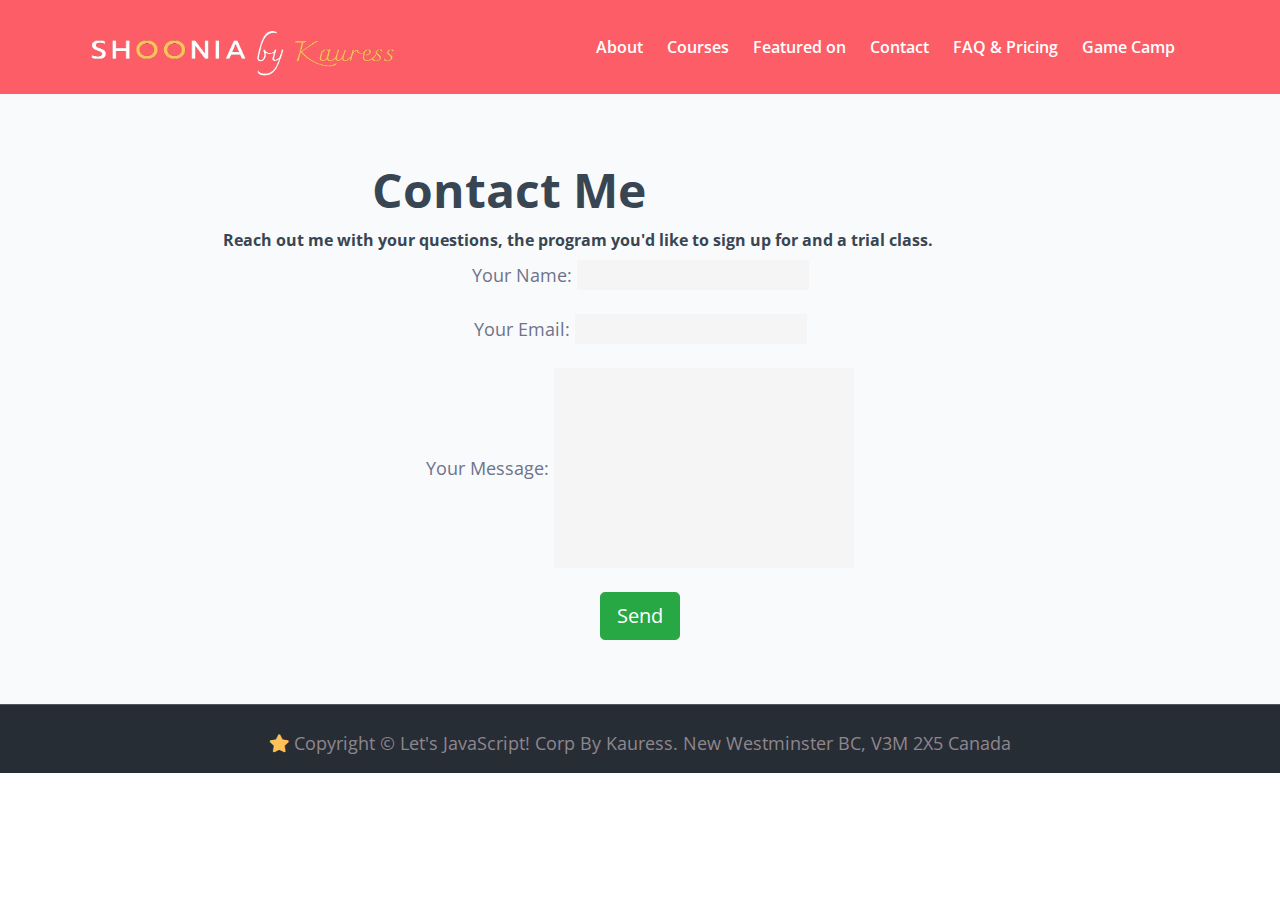
==== commit 391bbc85: "Update contact.html" ====
--- a/contact.html
+++ b/contact.html
@@ -63,7 +63,10 @@
             <li class="nav-item">
              <a class="nav-link" href="faq.html">FAQ & Pricing</a>
                     </li>
-
+     </li>
+            <li class="nav-item">
+             <a class="nav-link" href="gamecamp.html">Game Camp</a>
+                    </li>
                 </ul>
                 <span class="nav-item social-icons">
                   
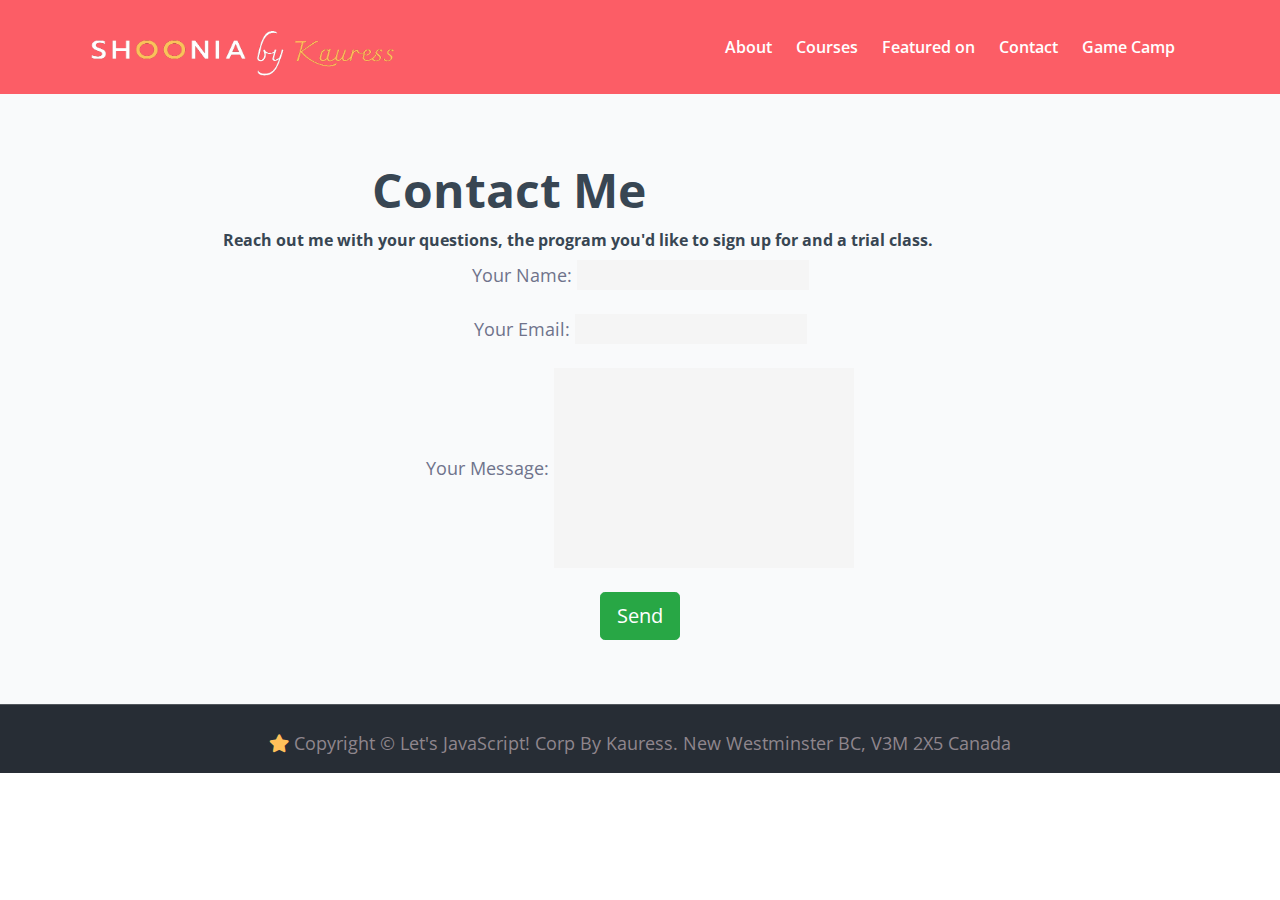
==== commit 75e3edac: "Update contact.html" ====
--- a/contact.html
+++ b/contact.html
@@ -61,7 +61,7 @@
                         <a class="nav-link" href="contact.html">Contact</a>
                     </li>
             <li class="nav-item">
-             <a class="nav-link" href="faq.html">FAQ & Pricing</a>
+             <!-- <a class="nav-link" href="faq.html">FAQ & Pricing</a> -->
                     </li>
      </li>
             <li class="nav-item">
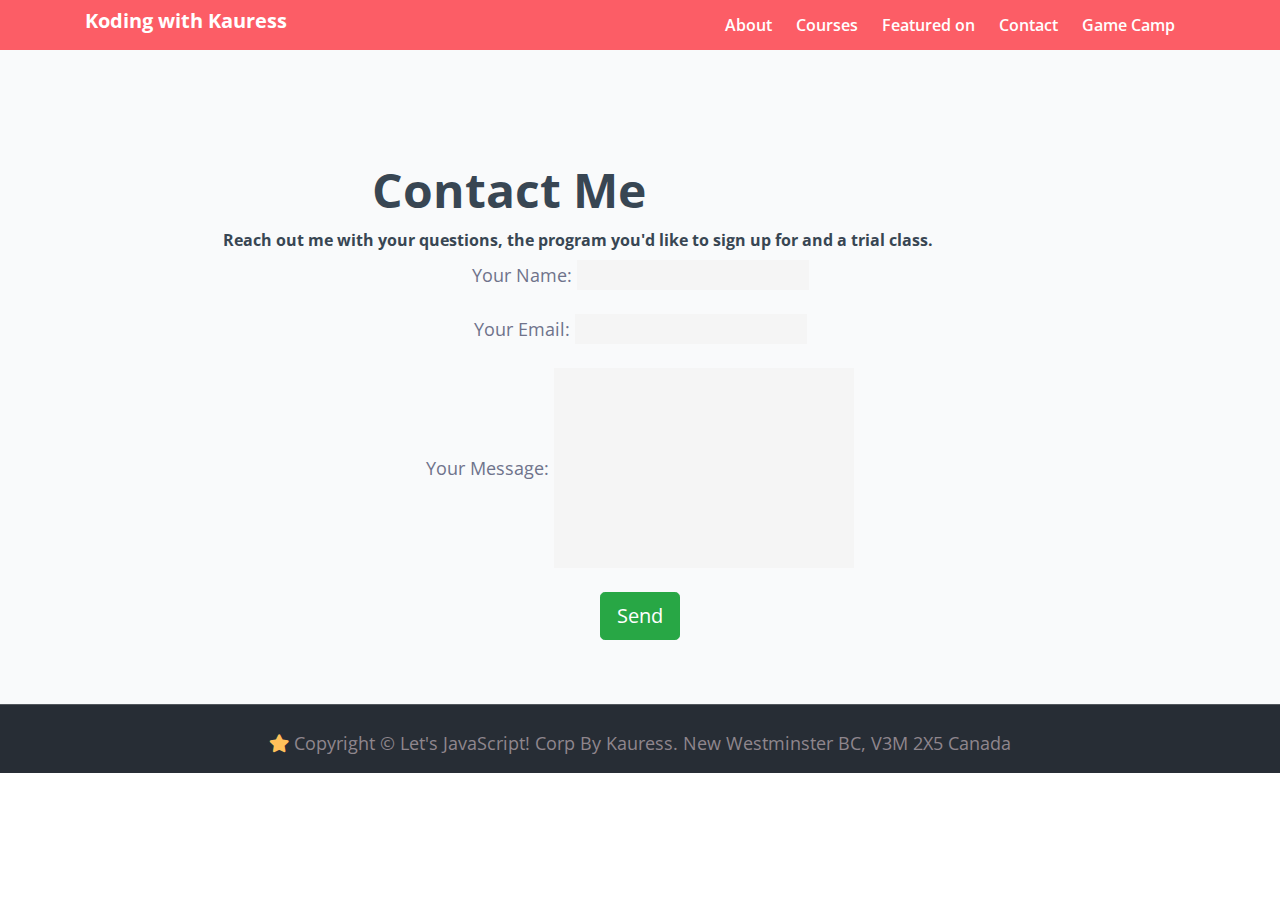
==== commit bc54d4fc: "Update contact.html" ====
--- a/contact.html
+++ b/contact.html
@@ -31,7 +31,7 @@
             <!-- <a class="navbar-brand logo-text page-scroll" href="index.html">Tutor</a> -->
 
             <!-- Image Logo -->
-            <a class="navbar-brand logo-image" href="index.html"><img src="images/logo3.png" alt="alternative"></a> 
+                              <h3 class="navbar-brand" href="index.html">Koding with Kauress</h3>
             
             <!-- Mobile Menu Toggle Button -->
             <button class="navbar-toggler" type="button" data-toggle="collapse" data-target="#navbarsExampleDefault" aria-controls="navbarsExampleDefault" aria-expanded="false" aria-label="Toggle navigation">
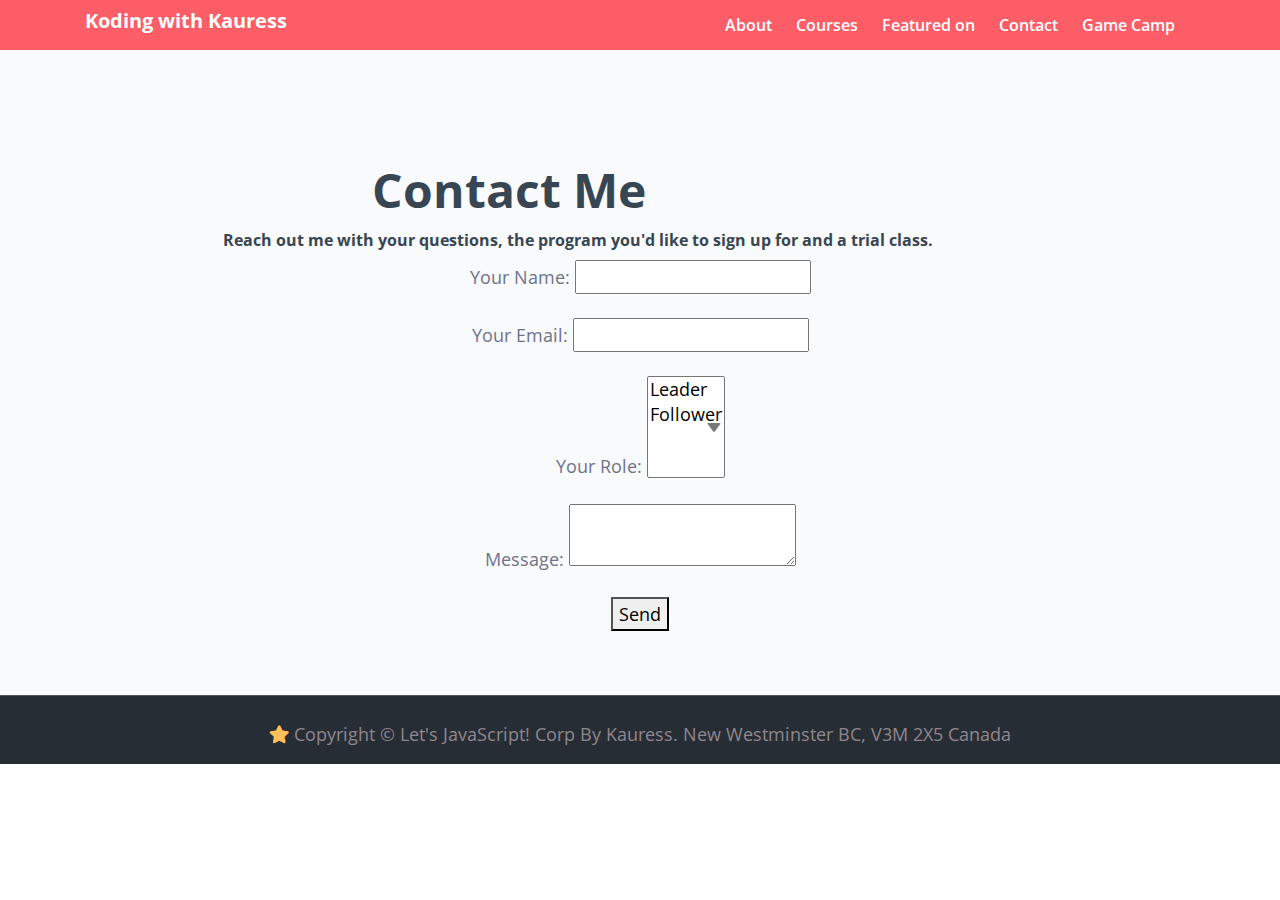
==== commit af14638f: "Update contact.html" ====
--- a/contact.html
+++ b/contact.html
@@ -87,20 +87,28 @@
                         <h1 class="text-center">Contact Me</h1>
                      <h6 class="text-right">Reach out me with your questions, the program you'd like to sign up for and a trial class.</h6>
                     </div> <!-- end of container-sm-width -->
-	<form name="contact" method="POST" data-netlify="true">
+			
+<form name="contact" method="POST" data-netlify="true">
   <p>
-    <label>Your Name: <input type="text" name="name"  style="border:none; background-color: #F5F5F5" /></label>   
+    <label>Your Name: <input type="text" name="name" /></label>   
   </p>
   <p>
-    <label>Your Email: <input type="email" name="email" style="border:none; background-color:#F5F5F5" /></label>
-  </p>
-          <p>
-    <label>Your Message: <input type="text" name="message" style="border:none; background-color:#F5F5F5" id="messageinput" /></label>
+    <label>Your Email: <input type="email" name="email" /></label>
   </p>
   <p>
-    <button type="submit" class="btn btn-lg btn-success ">Send</button>
+    <label>Your Role: <select name="role[]" multiple>
+      <option value="leader">Leader</option>
+      <option value="follower">Follower</option>
+    </select></label>
+  </p>
+  <p>
+    <label>Message: <textarea name="message"></textarea></label>
+  </p>
+  <p>
+    <button type="submit">Send</button>
   </p>
 </form>
+
 
                          <!-- <iframe src="https://docs.google.com/forms/d/e/1FAIpQLSehXNaHGVHt4FCz2kepuTA94iBOe9xtXL3TIHfiz4D-jwhlew/viewform?embedded=true" width="450" height="825" frameborder="0" marginheight="0" marginwidth="0">Loading…</iframe> --> 
                 </div> <!-- end of col -->
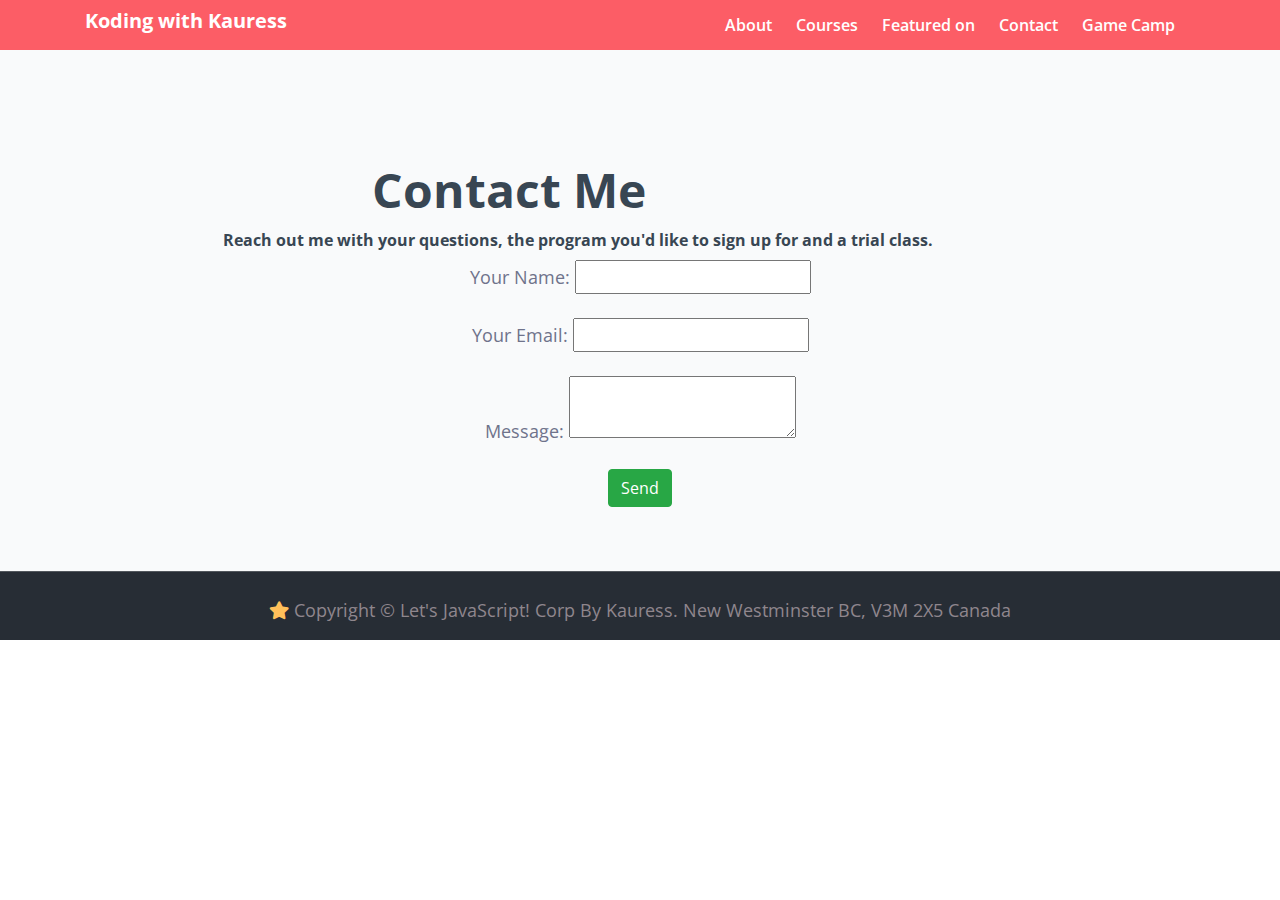
==== commit bb7fcf7d: "Update contact.html" ====
--- a/contact.html
+++ b/contact.html
@@ -96,16 +96,10 @@
     <label>Your Email: <input type="email" name="email" /></label>
   </p>
   <p>
-    <label>Your Role: <select name="role[]" multiple>
-      <option value="leader">Leader</option>
-      <option value="follower">Follower</option>
-    </select></label>
-  </p>
-  <p>
     <label>Message: <textarea name="message"></textarea></label>
   </p>
   <p>
-    <button type="submit">Send</button>
+    <button type="submit" class="btn btn-success">Send</button>
   </p>
 </form>
 
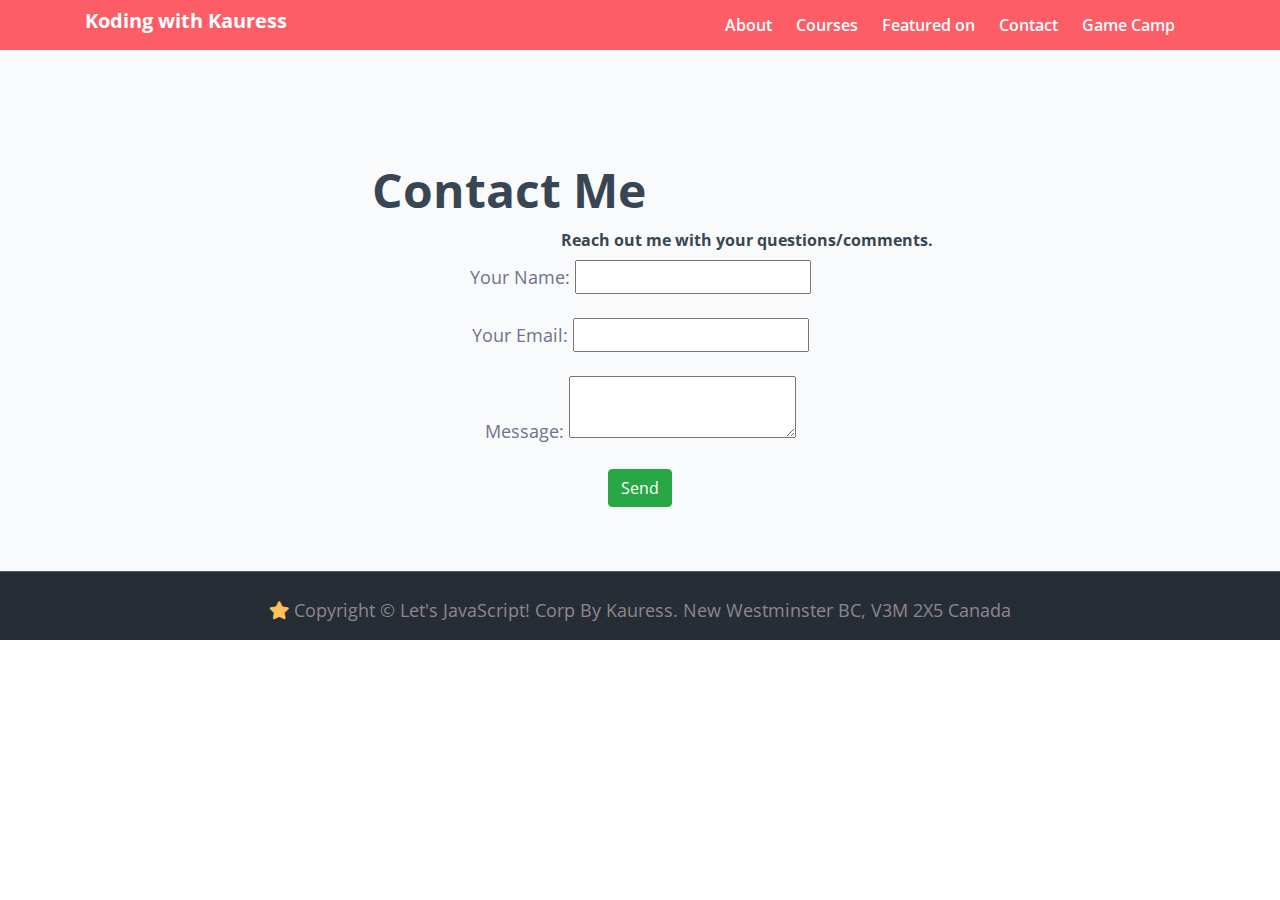
==== commit f50b3540: "Update contact.html" ====
--- a/contact.html
+++ b/contact.html
@@ -85,7 +85,7 @@
                 <div class="col-sm-12 text-center">
                     <div class="container-sm-width ">
                         <h1 class="text-center">Contact Me</h1>
-                     <h6 class="text-right">Reach out me with your questions, the program you'd like to sign up for and a trial class.</h6>
+                     <h6 class="text-right">Reach out me with your questions/comments.</h6>
                     </div> <!-- end of container-sm-width -->
 			
 <form name="contact" method="POST" data-netlify="true">
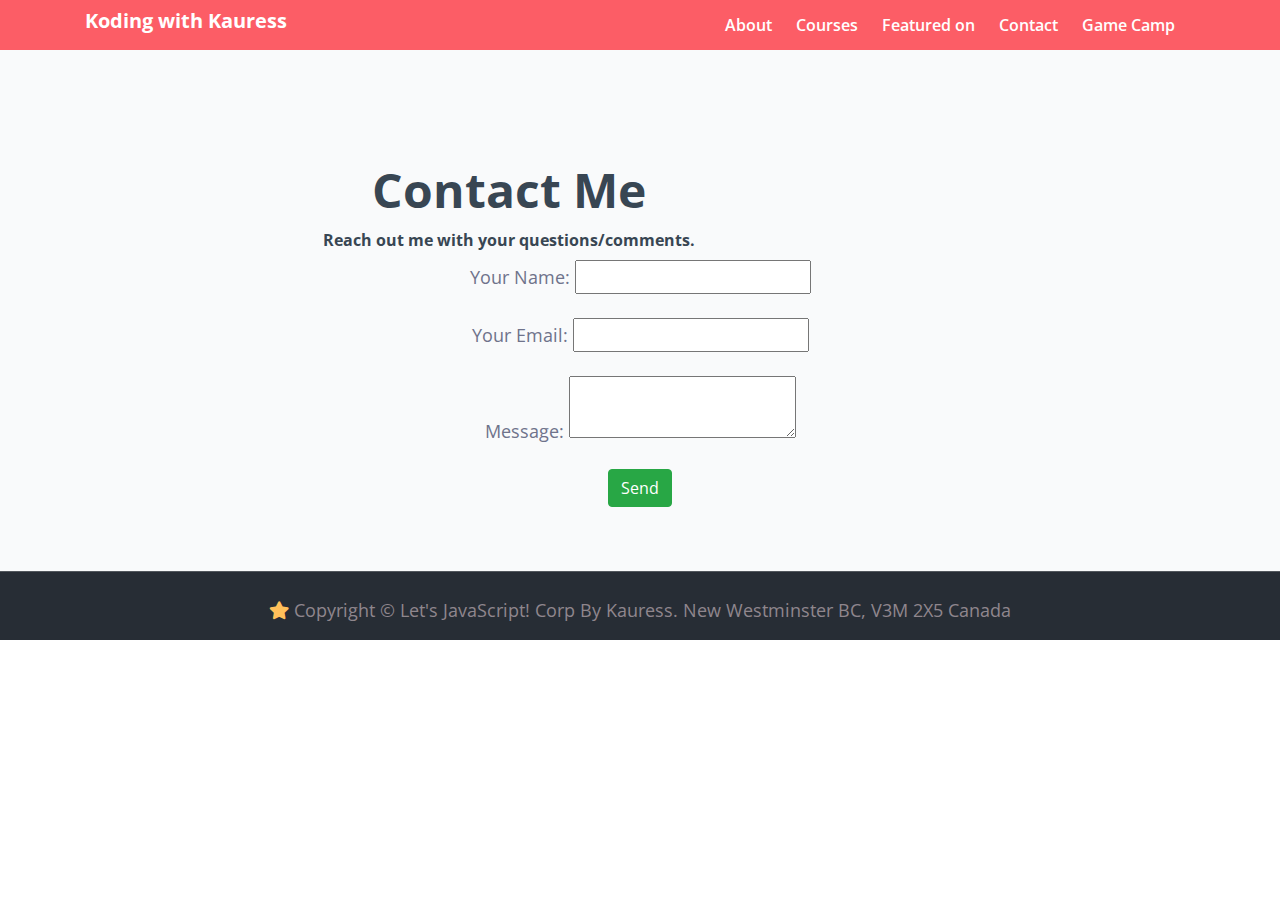
==== commit 7ea9bd53: "Update contact.html" ====
--- a/contact.html
+++ b/contact.html
@@ -85,7 +85,7 @@
                 <div class="col-sm-12 text-center">
                     <div class="container-sm-width ">
                         <h1 class="text-center">Contact Me</h1>
-                     <h6 class="text-right">Reach out me with your questions/comments.</h6>
+                     <h6 class="text-center">Reach out me with your questions/comments.</h6>
                     </div> <!-- end of container-sm-width -->
 			
 <form name="contact" method="POST" data-netlify="true">
